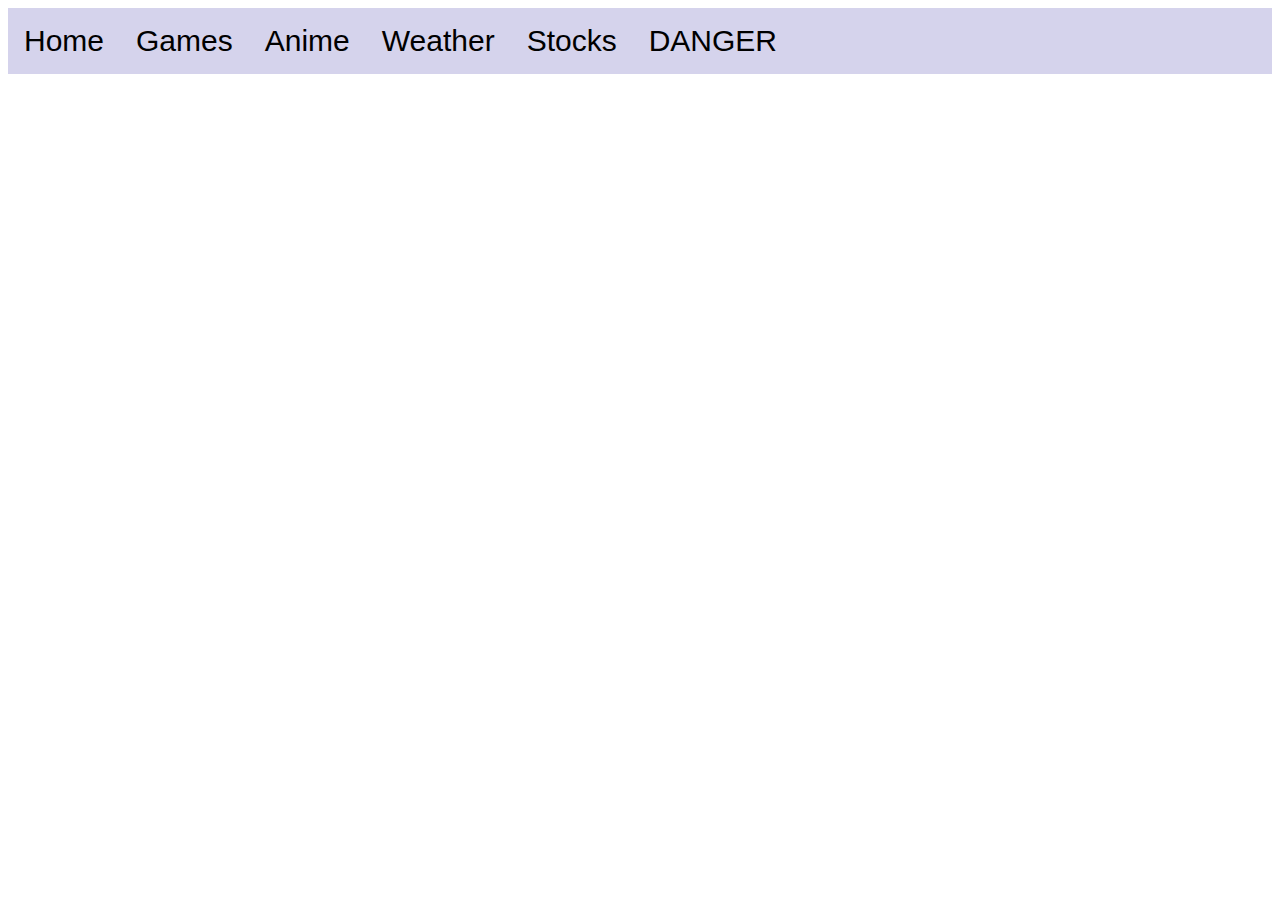
==== anime.html @ 8749b1c3 "Completed basic skeleton of site." ====
<!DOCTYPE html>
<html>
    <head>
        <title>Anime</title>
        <link rel="stylesheet" href="styles.css">
    </head>

    <body>
        <!--NAVIGATION BAR-->
        <ul id="nav-list">
            <li class="nav-item"><a href="./index.html">Home</a></li>
            <li class="nav-item"><a href="./games.html">Games</a></li>
            <li class="nav-item"><a href="./anime.html">Anime</a></li>
            <li class="nav-item"><a href="./weather.html">Weather</a></li>
            <li class="nav-item"><a href="./stocks.html">Stocks</a></li>
            <li class="nav-item"><a href="./hello.html">DANGER</a></li>
        </ul>
    </body>
</html>
---- styles.css ----
/*
=====TOP NAVIGATION BAR=====
*/
/* --unordered list-- */
#nav-list {
    list-style-type: none;
    margin: 0;
    padding: 0;
    overflow: hidden;
    background-color: #a19bd471;
    font-family: 'Trebuchet MS', 'Lucida Sans Unicode', 'Lucida Grande', 'Lucida Sans', Arial, sans-serif;
    font-size: 30px;
}

/* --List items-- */
.nav-item {
    float: left;
}

/* --Anchor href-- */
li a {
    display: block;
    color: #000000;
    text-align: center;
    padding: 16px;
    text-decoration: none;
}

/* --Anchor href hover-- */
li a:hover {
    background-color: #0d7daa;
}
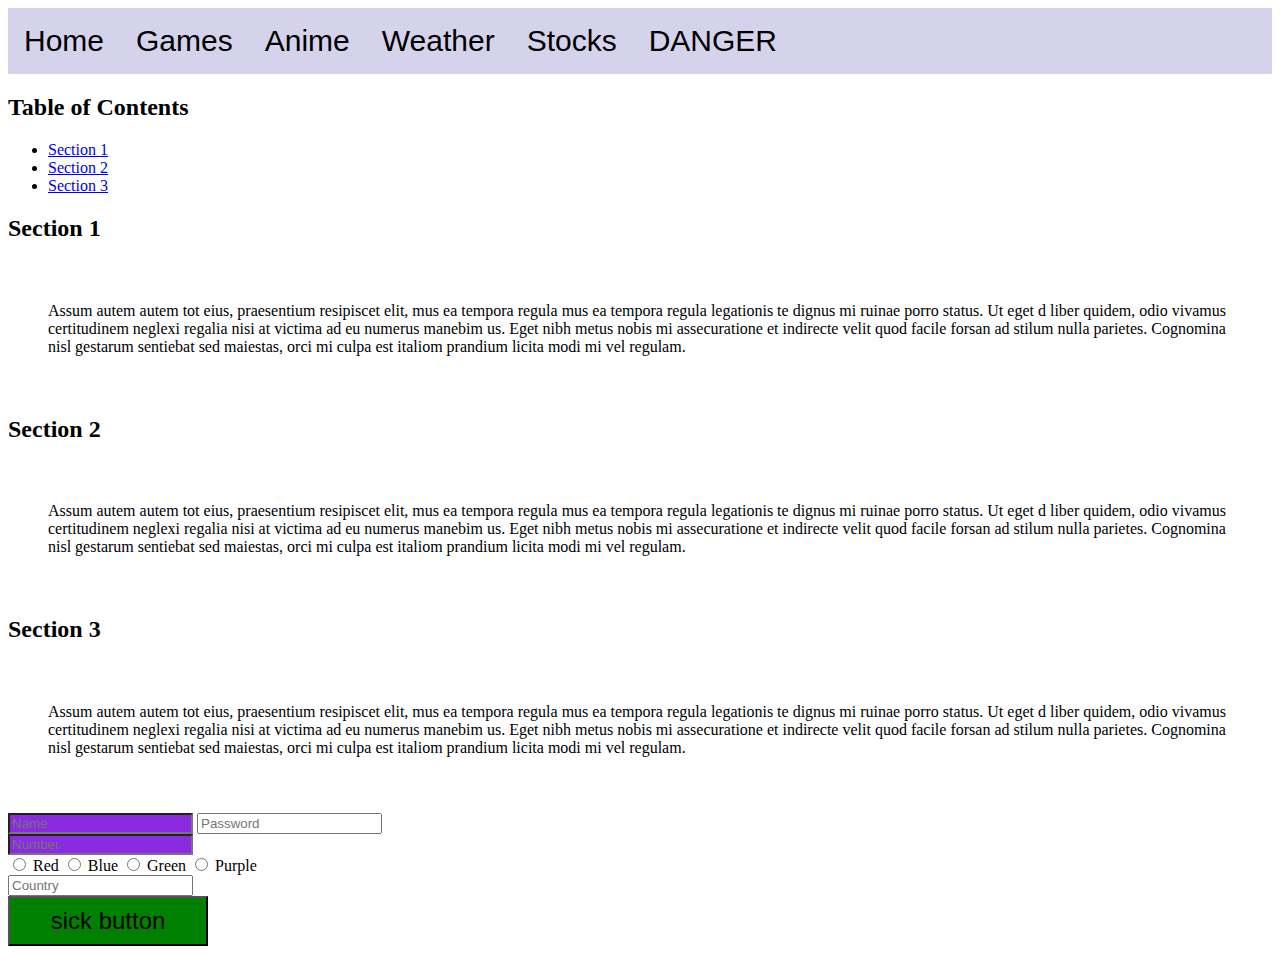
==== commit 1da85219: "Before bootstrap" ====
--- a/anime.html
+++ b/anime.html
@@ -8,12 +8,72 @@
     <body>
         <!--NAVIGATION BAR-->
         <ul id="nav-list">
-            <li class="nav-item"><a href="./index.html">Home</a></li>
-            <li class="nav-item"><a href="./games.html">Games</a></li>
-            <li class="nav-item"><a href="./anime.html">Anime</a></li>
-            <li class="nav-item"><a href="./weather.html">Weather</a></li>
-            <li class="nav-item"><a href="./stocks.html">Stocks</a></li>
-            <li class="nav-item"><a href="./hello.html">DANGER</a></li>
+            <li class="nav-item"><a class="nav-link" href="./index.html">Home</a></li>
+            <li class="nav-item"><a class="nav-link" href="./games.html">Games</a></li>
+            <li class="nav-item"><a class="nav-link" href="./anime.html">Anime</a></li>
+            <li class="nav-item"><a class="nav-link" href="./weather.html">Weather</a></li>
+            <li class="nav-item"><a class="nav-link" href="./stocks.html">Stocks</a></li>
+            <li class="nav-item"><a class="nav-link" href="./hello.html">DANGER</a></li>
         </ul>
+        <h2>Table of Contents</h2>
+        <ul>
+            <li><a href="#section1">Section 1</a></li>
+            <li><a href="#section2">Section 2</a></li>
+            <li><a href="#section3">Section 3</a></li>
+        </ul>
+        <h2 id="section1">Section 1</h2>
+        <p style="padding:40px;">
+            Assum autem autem tot eius, praesentium resipiscet elit, mus ea tempora regula
+            mus ea tempora regula legationis te dignus mi ruinae porro status. Ut eget d
+            liber quidem, odio vivamus certitudinem neglexi regalia nisi at victima ad eu 
+            numerus manebim us. Eget nibh metus nobis mi assecuratione et indirecte velit
+            quod facile forsan ad stilum nulla parietes. Cognomina nisl gestarum sentiebat
+            sed maiestas, orci mi culpa est italiom prandium licita modi mi vel regulam.
+        </p>
+        <h2 id="section2">Section 2</h2>
+        <p>
+            Assum autem autem tot eius, praesentium resipiscet elit, mus ea tempora regula
+            mus ea tempora regula legationis te dignus mi ruinae porro status. Ut eget d
+            liber quidem, odio vivamus certitudinem neglexi regalia nisi at victima ad eu 
+            numerus manebim us. Eget nibh metus nobis mi assecuratione et indirecte velit
+            quod facile forsan ad stilum nulla parietes. Cognomina nisl gestarum sentiebat
+            sed maiestas, orci mi culpa est italiom prandium licita modi mi vel regulam.
+        </p>
+        <h2 id="section3">Section 3</h2>
+        <p>
+            Assum autem autem tot eius, praesentium resipiscet elit, mus ea tempora regula
+            mus ea tempora regula legationis te dignus mi ruinae porro status. Ut eget d
+            liber quidem, odio vivamus certitudinem neglexi regalia nisi at victima ad eu 
+            numerus manebim us. Eget nibh metus nobis mi assecuratione et indirecte velit
+            quod facile forsan ad stilum nulla parietes. Cognomina nisl gestarum sentiebat
+            sed maiestas, orci mi culpa est italiom prandium licita modi mi vel regulam.
+        </p>
+        <form>
+            <div>
+                <input name="name" type="text" placeholder="Name">
+                <input name="password" type="password" placeholder="Password">
+            </div>
+            <div>
+                <input name"number" type="number" placeholder="Number">
+            </div>
+            
+            <div>
+                <input name="color" type="radio" value="red"> Red
+                <input name="color" type="radio" value="blue"> Blue
+                <input name="color" type="radio" value="green"> Green
+                <input name="color" type="radio" value="purple"> Purple
+            </div>
+               
+            <div>
+                <input name="county" list="countries" placeholder="Country">
+                <datalist id="countries">
+                    <option value="Afghanistan">
+                    <option value="Iran">
+                </datalist>
+
+            </div>
+
+            <button>sick button</button>
+        </form>
     </body>
 </html>--- a/styles.css
+++ b/styles.css
@@ -13,12 +13,12 @@
 }
 
 /* --List items-- */
-.nav-item {
+#nav-list li {
     float: left;
 }
 
 /* --Anchor href-- */
-li a {
+#nav-list a{
     display: block;
     color: #000000;
     text-align: center;
@@ -27,6 +27,33 @@
 }
 
 /* --Anchor href hover-- */
-li a:hover {
+a:hover {
     background-color: #0d7daa;
+}
+
+input[type=text], input[type=number] {
+    background-color: blueviolet;
+}
+
+button {
+    width: 200px;
+    height: 50px;
+    font-size: 24px;
+    background-color: green;
+}
+
+button:hover {
+    background-color: orange;
+}
+
+
+p::selection {
+    background-color: green;
+    color: white;
+}
+
+@media (min-width: 500px) {
+        p {
+        padding: 40px;
+    }
 }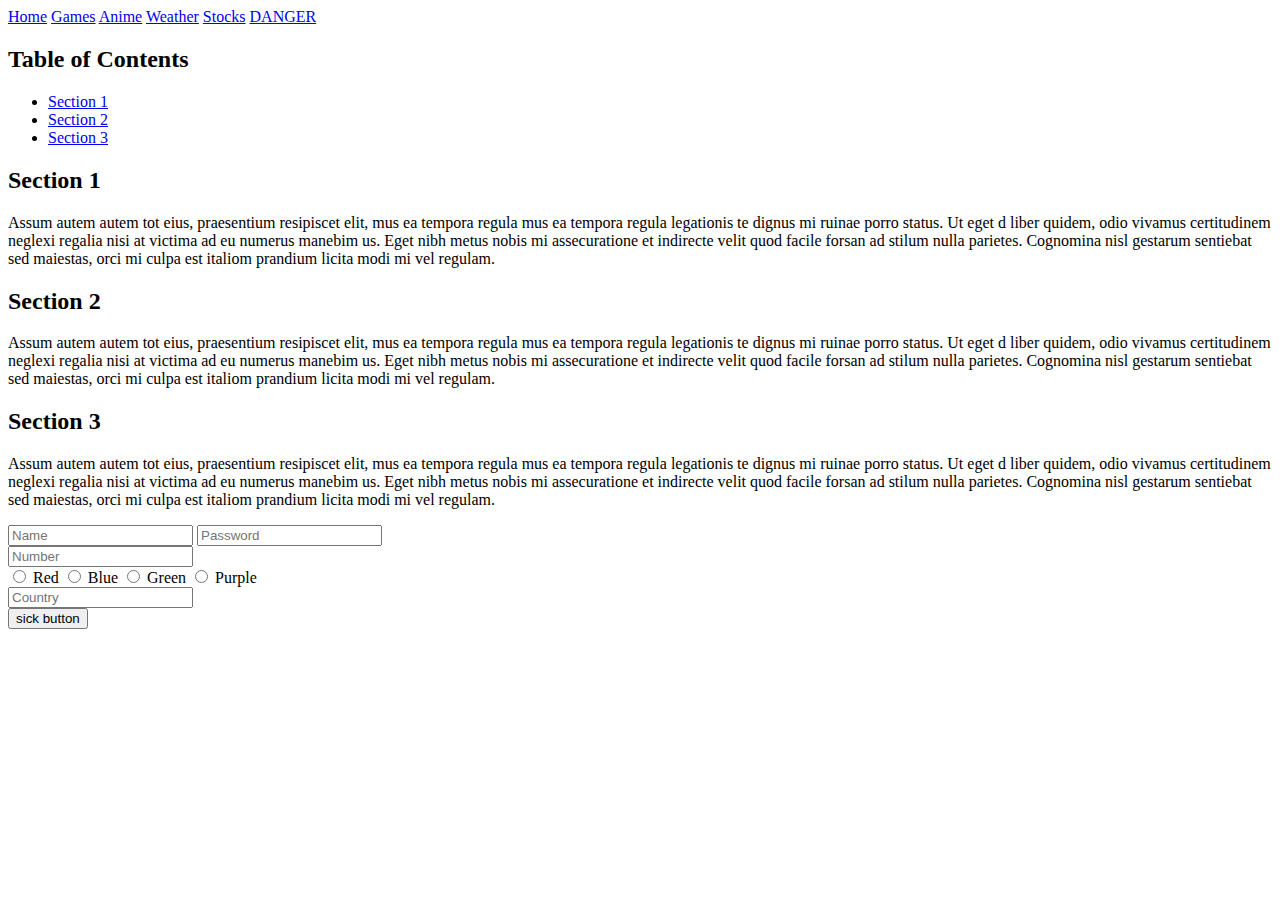
==== commit 9f2cdd4f: "Experimenting with bootstrap." ====
--- a/anime.html
+++ b/anime.html
@@ -2,52 +2,64 @@
 <html>
     <head>
         <title>Anime</title>
-        <link rel="stylesheet" href="styles.css">
+        <meta name="viewport" content="width=device-width, initial-scale=1, shrink-to-fit=no">
+        <link rel="stylesheet" href="https://stackpath.bootstrapcdn.com/bootstrap/4.1.2/css/bootstrap.min.css" integrity="sha384-Smlep5jCw/wG7hdkwQ/Z5nLIefveQRIY9nfy6xoR1uRYBtpZgI6339F5dgvm/e9B" crossorigin="anonymous">
+        <!-- <link rel="stylesheet" href="styles.css">-->
     </head>
 
     <body>
         <!--NAVIGATION BAR-->
-        <ul id="nav-list">
-            <li class="nav-item"><a class="nav-link" href="./index.html">Home</a></li>
-            <li class="nav-item"><a class="nav-link" href="./games.html">Games</a></li>
-            <li class="nav-item"><a class="nav-link" href="./anime.html">Anime</a></li>
-            <li class="nav-item"><a class="nav-link" href="./weather.html">Weather</a></li>
-            <li class="nav-item"><a class="nav-link" href="./stocks.html">Stocks</a></li>
-            <li class="nav-item"><a class="nav-link" href="./hello.html">DANGER</a></li>
-        </ul>
+        <nav class="nav nav-pills nav-justified">
+            <a class="nav-link nav-item" href="./index.html">Home</a></li>
+            <a class="nav-link nav-item" href="./games.html">Games</a></li>
+            <a class="nav-link nav-item active" href="./anime.html">Anime</a></li>
+            <a class="nav-link nav-item" href="./weather.html">Weather</a></li>
+            <a class="nav-link nav-item" href="./stocks.html">Stocks</a></li>
+            <a class="nav-link nav-item disabled" href="./hello.html">DANGER</a></li>
+        </nav>
         <h2>Table of Contents</h2>
         <ul>
             <li><a href="#section1">Section 1</a></li>
             <li><a href="#section2">Section 2</a></li>
             <li><a href="#section3">Section 3</a></li>
         </ul>
-        <h2 id="section1">Section 1</h2>
-        <p style="padding:40px;">
-            Assum autem autem tot eius, praesentium resipiscet elit, mus ea tempora regula
-            mus ea tempora regula legationis te dignus mi ruinae porro status. Ut eget d
-            liber quidem, odio vivamus certitudinem neglexi regalia nisi at victima ad eu 
-            numerus manebim us. Eget nibh metus nobis mi assecuratione et indirecte velit
-            quod facile forsan ad stilum nulla parietes. Cognomina nisl gestarum sentiebat
-            sed maiestas, orci mi culpa est italiom prandium licita modi mi vel regulam.
-        </p>
-        <h2 id="section2">Section 2</h2>
-        <p>
-            Assum autem autem tot eius, praesentium resipiscet elit, mus ea tempora regula
-            mus ea tempora regula legationis te dignus mi ruinae porro status. Ut eget d
-            liber quidem, odio vivamus certitudinem neglexi regalia nisi at victima ad eu 
-            numerus manebim us. Eget nibh metus nobis mi assecuratione et indirecte velit
-            quod facile forsan ad stilum nulla parietes. Cognomina nisl gestarum sentiebat
-            sed maiestas, orci mi culpa est italiom prandium licita modi mi vel regulam.
-        </p>
-        <h2 id="section3">Section 3</h2>
-        <p>
-            Assum autem autem tot eius, praesentium resipiscet elit, mus ea tempora regula
-            mus ea tempora regula legationis te dignus mi ruinae porro status. Ut eget d
-            liber quidem, odio vivamus certitudinem neglexi regalia nisi at victima ad eu 
-            numerus manebim us. Eget nibh metus nobis mi assecuratione et indirecte velit
-            quod facile forsan ad stilum nulla parietes. Cognomina nisl gestarum sentiebat
-            sed maiestas, orci mi culpa est italiom prandium licita modi mi vel regulam.
-        </p>
+        <div class="container">
+            <div class="row">
+                <div class="col">
+                    <h2 id="section1">Section 1</h2>
+                    <p>
+                        Assum autem autem tot eius, praesentium resipiscet elit, mus ea tempora regula
+                        mus ea tempora regula legationis te dignus mi ruinae porro status. Ut eget d
+                        liber quidem, odio vivamus certitudinem neglexi regalia nisi at victima ad eu 
+                        numerus manebim us. Eget nibh metus nobis mi assecuratione et indirecte velit
+                        quod facile forsan ad stilum nulla parietes. Cognomina nisl gestarum sentiebat
+                        sed maiestas, orci mi culpa est italiom prandium licita modi mi vel regulam.
+                    </p>
+                </div>
+                <div class="col">
+                    <h2 id="section2">Section 2</h2>
+                    <p>
+                        Assum autem autem tot eius, praesentium resipiscet elit, mus ea tempora regula
+                        mus ea tempora regula legationis te dignus mi ruinae porro status. Ut eget d
+                        liber quidem, odio vivamus certitudinem neglexi regalia nisi at victima ad eu 
+                        numerus manebim us. Eget nibh metus nobis mi assecuratione et indirecte velit
+                        quod facile forsan ad stilum nulla parietes. Cognomina nisl gestarum sentiebat
+                        sed maiestas, orci mi culpa est italiom prandium licita modi mi vel regulam.
+                    </p>
+                </div>
+                    <div class="col">
+                    <h2 id="section3">Section 3</h2>
+                    <p>
+                        Assum autem autem tot eius, praesentium resipiscet elit, mus ea tempora regula
+                        mus ea tempora regula legationis te dignus mi ruinae porro status. Ut eget d
+                        liber quidem, odio vivamus certitudinem neglexi regalia nisi at victima ad eu 
+                        numerus manebim us. Eget nibh metus nobis mi assecuratione et indirecte velit
+                        quod facile forsan ad stilum nulla parietes. Cognomina nisl gestarum sentiebat
+                        sed maiestas, orci mi culpa est italiom prandium licita modi mi vel regulam.
+                    </p>
+                </div>
+            </div>
+        </div
         <form>
             <div>
                 <input name="name" type="text" placeholder="Name">
@@ -75,5 +87,8 @@
 
             <button>sick button</button>
         </form>
+        <script src="https://code.jquery.com/jquery-3.3.1.slim.min.js" integrity="sha384-q8i/X+965DzO0rT7abK41JStQIAqVgRVzpbzo5smXKp4YfRvH+8abtTE1Pi6jizo" crossorigin="anonymous"></script>
+        <script src="https://cdnjs.cloudflare.com/ajax/libs/popper.js/1.14.3/umd/popper.min.js" integrity="sha384-ZMP7rVo3mIykV+2+9J3UJ46jBk0WLaUAdn689aCwoqbBJiSnjAK/l8WvCWPIPm49" crossorigin="anonymous"></script>
+        <script src="https://stackpath.bootstrapcdn.com/bootstrap/4.1.2/js/bootstrap.min.js" integrity="sha384-o+RDsa0aLu++PJvFqy8fFScvbHFLtbvScb8AjopnFD+iEQ7wo/CG0xlczd+2O/em" crossorigin="anonymous"></script>
     </body>
 </html>--- a/styles.css
+++ b/styles.css
@@ -56,4 +56,15 @@
         p {
         padding: 40px;
     }
+}
+
+.container {
+    display: flex;
+    flex-flow: row wrap;
+    justify-content: flex-end;
+}
+
+.item {
+    width: 400px;
+    margin: autso;
 }